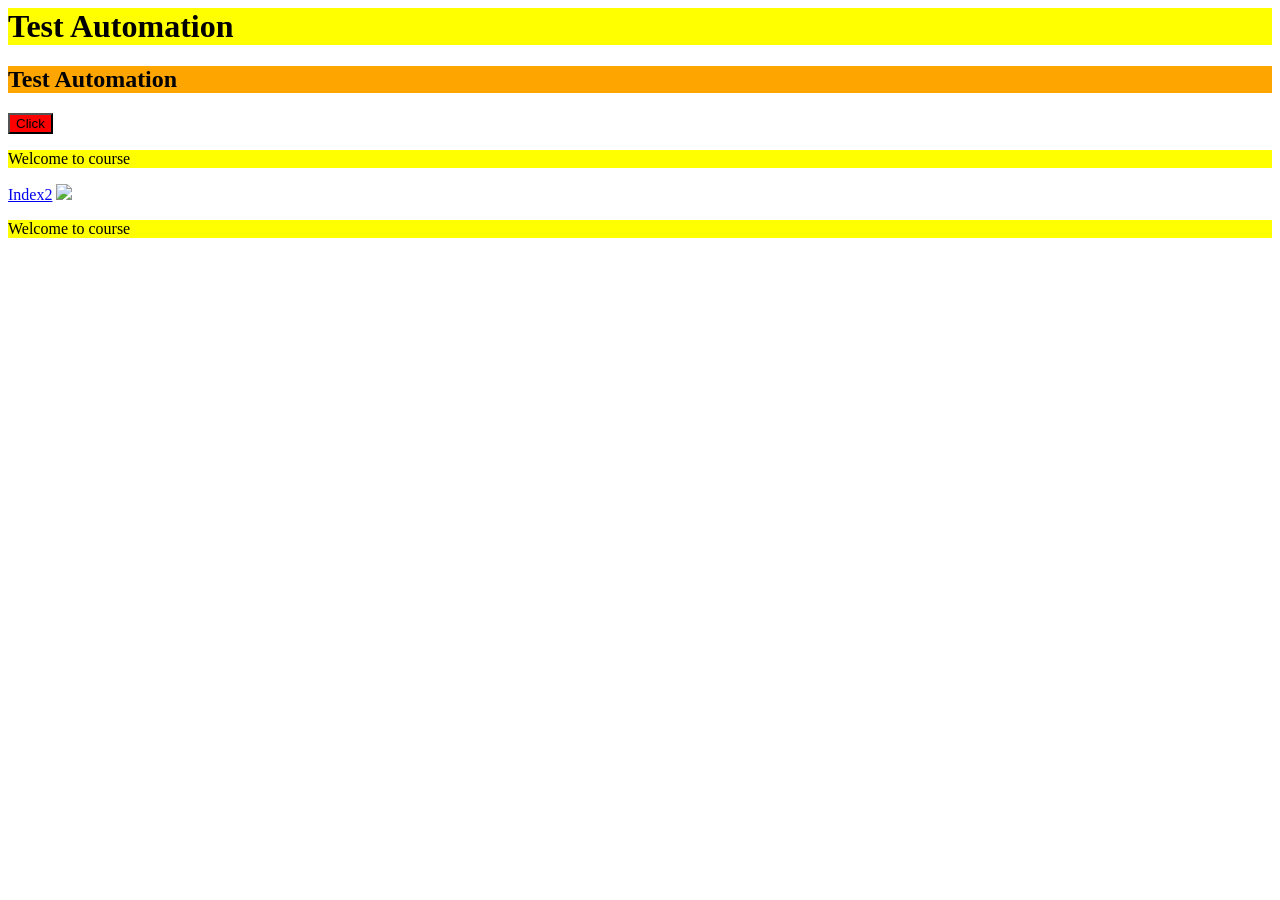
==== index.html @ d203f51b "html & css" ====
<html>
    <head>
        <title>Coding Book</title>    
        <style>
            #header {
                background-color: red;
            }

            .aClass {
                background-color: yellow;
            }


            h2 {
                background-color: orange;
            }

        </style>
    </head>

    <body>
        <h1 class="aClass">Test Automation</h1>  
        <h2>Test Automation</h2>  
        <input id="header" type="submit" value="Click"/>
        <p class="aClass">Welcome to course</p>
        <a href="index2.html">Index2</a>  
        <img src="https://codingbook.org/wp-content/uploads/2020/08/cropped-logo2-2-1.png" >      
        <p class="aClass">Welcome to course</p>
    </body>

</html>
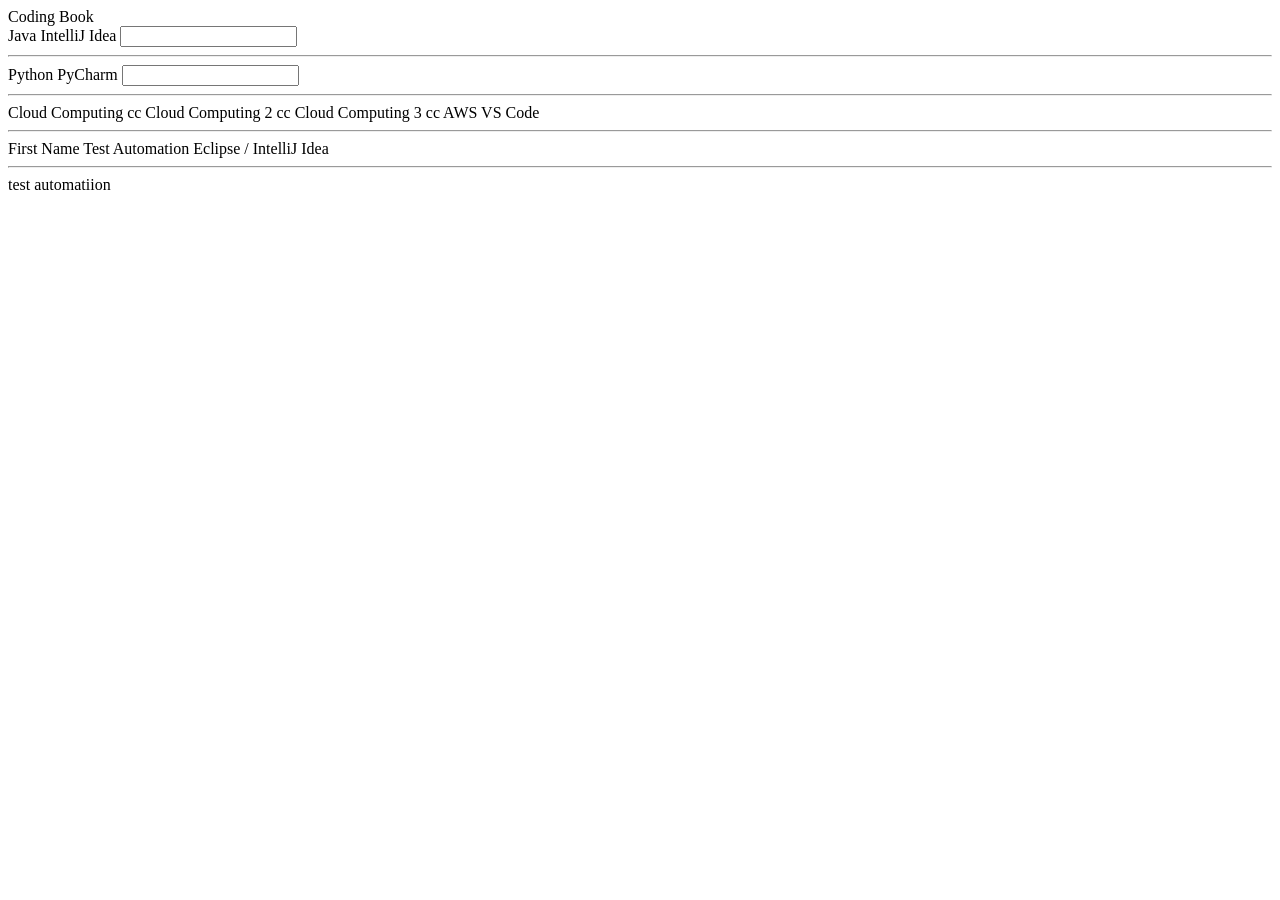
==== commit a5ceede7: "modified html file for xpath examples" ====
--- a/index.html
+++ b/index.html
@@ -1,34 +1,55 @@
-<html>
-    <head>
-        <title>Coding Book</title>    
-        <style>
-            #header {
-                background-color: red;
-            }
+<!DOCTYPE html>
+<html lang="en">
+<head>
 
-            .aClass {
-                background-color: yellow;
-            }
+    <title>Coding Book 1</title>
+</head>
+<body>
+    <organization>
+        <div>Coding Book</div>
+        <courses>
 
+            <course date="tomorrow" price='100'>
+                <name>Java</name>
+                <ide>IntelliJ Idea</ide>
 
-            h2 {
-                background-color: orange;
-            }
+                <input id="submitEU" type="text" />
+            </course>
+            <hr>
+            <course date="before" price='150'>
+                <name >Python</name>
+                <ide>PyCharm</ide>
+                <input id="submitUS" type="text" />
+            </course>
+            <hr>
+            <course id = 'cc' price='190'>
+                <name>Cloud Computing
+                    <subname>cc</subname>
+                </name>
+                <name>Cloud Computing 2
+                    <subname>cc</subname>
+                </name>
+                <name>Cloud Computing 3
+                    <subname>cc</subname>
+                </name>
+                <name>AWS
+                </name>
+                <ide>VS Code</ide>
+            </course>
+            <hr>
+            <label>First Name</label>
+            
 
-        </style>
-    </head>
-
-    <body>
-        <h1 class="aClass">Test Automation</h1>  
-        <h2>Test Automation</h2>  
-        <input id="header" type="submit" value="Click"/>
-        <p class="aClass">Welcome to course</p>
-        <a href="index2.html">Index2</a>  
-        <img src="https://codingbook.org/wp-content/uploads/2020/08/cropped-logo2-2-1.png" >      
-        <p class="aClass">Welcome to course</p>
-    </body>
-
+            <course>
+                <name>Test Automation</name>
+                <ide>Eclipse / IntelliJ Idea</ide>
+            </course>
+            <hr>
+        </courses>
+        <test>
+            test automatiion
+        </test>
+    </organization>
+    
+</body>
 </html>
-
-
-
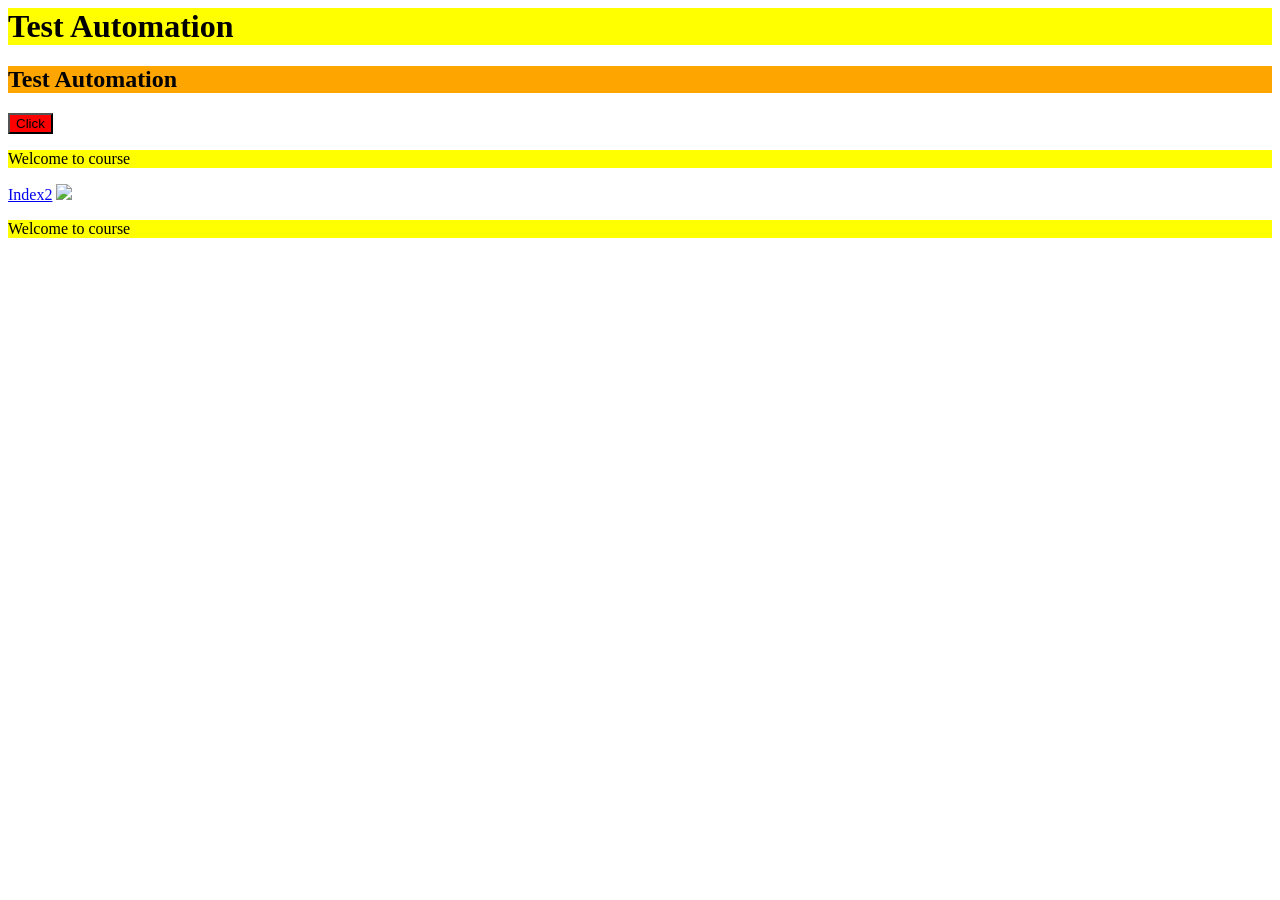
==== commit 491015e9: "Revert "added html file for xpath examples" This reverts commit da7ec658c5fb7f95fe77b026925407182169" ====
--- a/index.html
+++ b/index.html
@@ -1,55 +1,34 @@
-<!DOCTYPE html>
-<html lang="en">
-<head>
+<html>
+    <head>
+        <title>Coding Book</title>    
+        <style>
+            #header {
+                background-color: red;
+            }
 
-    <title>Coding Book 1</title>
-</head>
-<body>
-    <organization>
-        <div>Coding Book</div>
-        <courses>
+            .aClass {
+                background-color: yellow;
+            }
 
-            <course date="tomorrow" price='100'>
-                <name>Java</name>
-                <ide>IntelliJ Idea</ide>
 
-                <input id="submitEU" type="text" />
-            </course>
-            <hr>
-            <course date="before" price='150'>
-                <name >Python</name>
-                <ide>PyCharm</ide>
-                <input id="submitUS" type="text" />
-            </course>
-            <hr>
-            <course id = 'cc' price='190'>
-                <name>Cloud Computing
-                    <subname>cc</subname>
-                </name>
-                <name>Cloud Computing 2
-                    <subname>cc</subname>
-                </name>
-                <name>Cloud Computing 3
-                    <subname>cc</subname>
-                </name>
-                <name>AWS
-                </name>
-                <ide>VS Code</ide>
-            </course>
-            <hr>
-            <label>First Name</label>
-            
+            h2 {
+                background-color: orange;
+            }
 
-            <course>
-                <name>Test Automation</name>
-                <ide>Eclipse / IntelliJ Idea</ide>
-            </course>
-            <hr>
-        </courses>
-        <test>
-            test automatiion
-        </test>
-    </organization>
-    
-</body>
+        </style>
+    </head>
+
+    <body>
+        <h1 class="aClass">Test Automation</h1>  
+        <h2>Test Automation</h2>  
+        <input id="header" type="submit" value="Click"/>
+        <p class="aClass">Welcome to course</p>
+        <a href="index2.html">Index2</a>  
+        <img src="https://codingbook.org/wp-content/uploads/2020/08/cropped-logo2-2-1.png" >      
+        <p class="aClass">Welcome to course</p>
+    </body>
+
 </html>
+
+
+
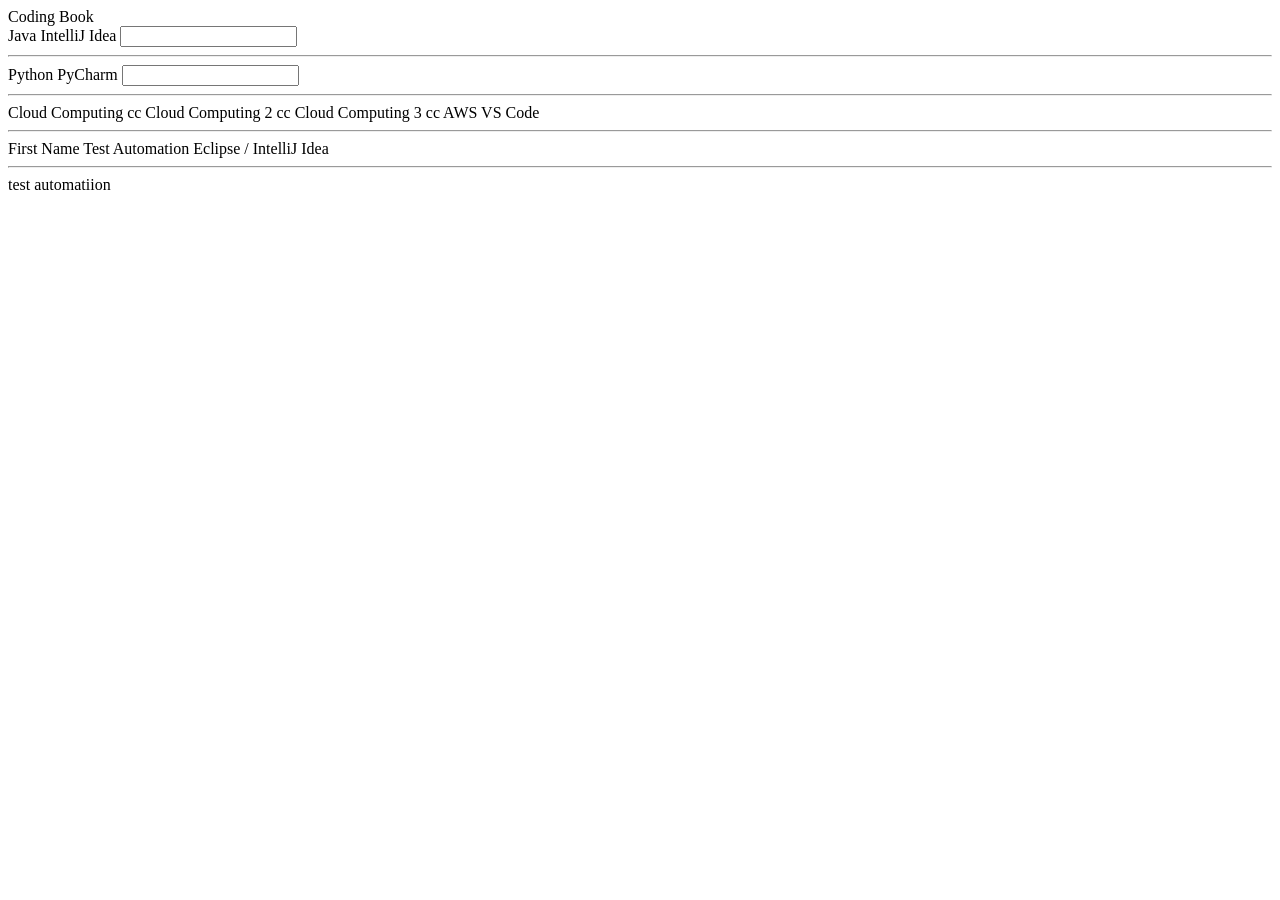
==== commit c6624c2b: "Revert "Revert "added html file for xpath examples"" This reverts commit 491015e98d6c7d88322824e19bb" ====
--- a/index.html
+++ b/index.html
@@ -1,34 +1,55 @@
-<html>
-    <head>
-        <title>Coding Book</title>    
-        <style>
-            #header {
-                background-color: red;
-            }
+<!DOCTYPE html>
+<html lang="en">
+<head>
 
-            .aClass {
-                background-color: yellow;
-            }
+    <title>Coding Book 1</title>
+</head>
+<body>
+    <organization>
+        <div>Coding Book</div>
+        <courses>
 
+            <course date="tomorrow" price='100'>
+                <name>Java</name>
+                <ide>IntelliJ Idea</ide>
 
-            h2 {
-                background-color: orange;
-            }
+                <input id="submitEU" type="text" />
+            </course>
+            <hr>
+            <course date="before" price='150'>
+                <name >Python</name>
+                <ide>PyCharm</ide>
+                <input id="submitUS" type="text" />
+            </course>
+            <hr>
+            <course id = 'cc' price='190'>
+                <name>Cloud Computing
+                    <subname>cc</subname>
+                </name>
+                <name>Cloud Computing 2
+                    <subname>cc</subname>
+                </name>
+                <name>Cloud Computing 3
+                    <subname>cc</subname>
+                </name>
+                <name>AWS
+                </name>
+                <ide>VS Code</ide>
+            </course>
+            <hr>
+            <label>First Name</label>
+            
 
-        </style>
-    </head>
-
-    <body>
-        <h1 class="aClass">Test Automation</h1>  
-        <h2>Test Automation</h2>  
-        <input id="header" type="submit" value="Click"/>
-        <p class="aClass">Welcome to course</p>
-        <a href="index2.html">Index2</a>  
-        <img src="https://codingbook.org/wp-content/uploads/2020/08/cropped-logo2-2-1.png" >      
-        <p class="aClass">Welcome to course</p>
-    </body>
-
+            <course>
+                <name>Test Automation</name>
+                <ide>Eclipse / IntelliJ Idea</ide>
+            </course>
+            <hr>
+        </courses>
+        <test>
+            test automatiion
+        </test>
+    </organization>
+    
+</body>
 </html>
-
-
-
